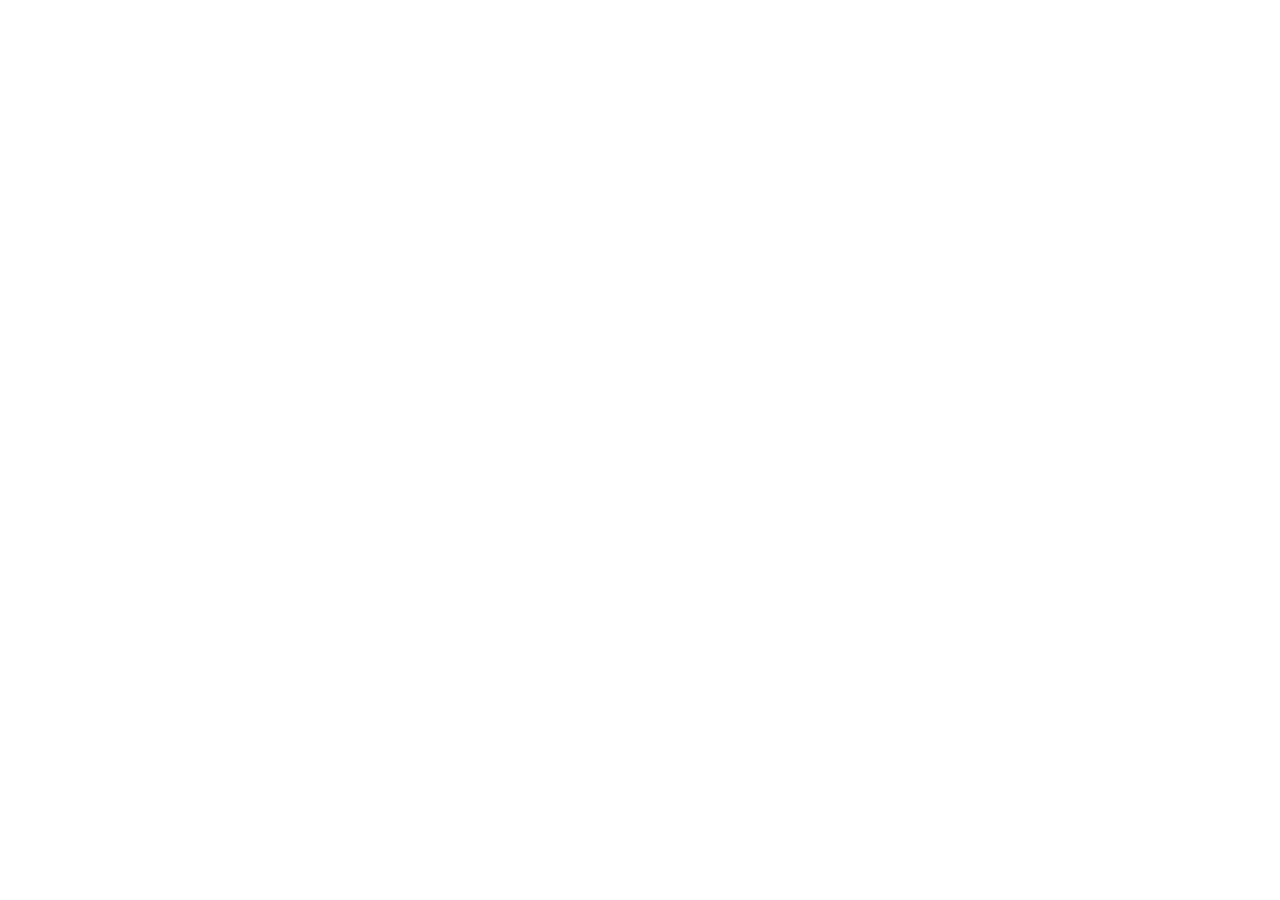
==== index.html @ 200f104f "Initial commit" ====
<!DOCTYPE html>
<html lang="en">
<head>
    <meta charset="UTF-8">
    <meta name="viewport" content="width=device-width, initial-scale=1.0">
    <link rel="stylesheet" href="style.css">
    <title>Portfolio</title>
</head>

<body>
    



    <footer>
        
    </footer>

    <script src="script.js"></script>
</body>

</html>
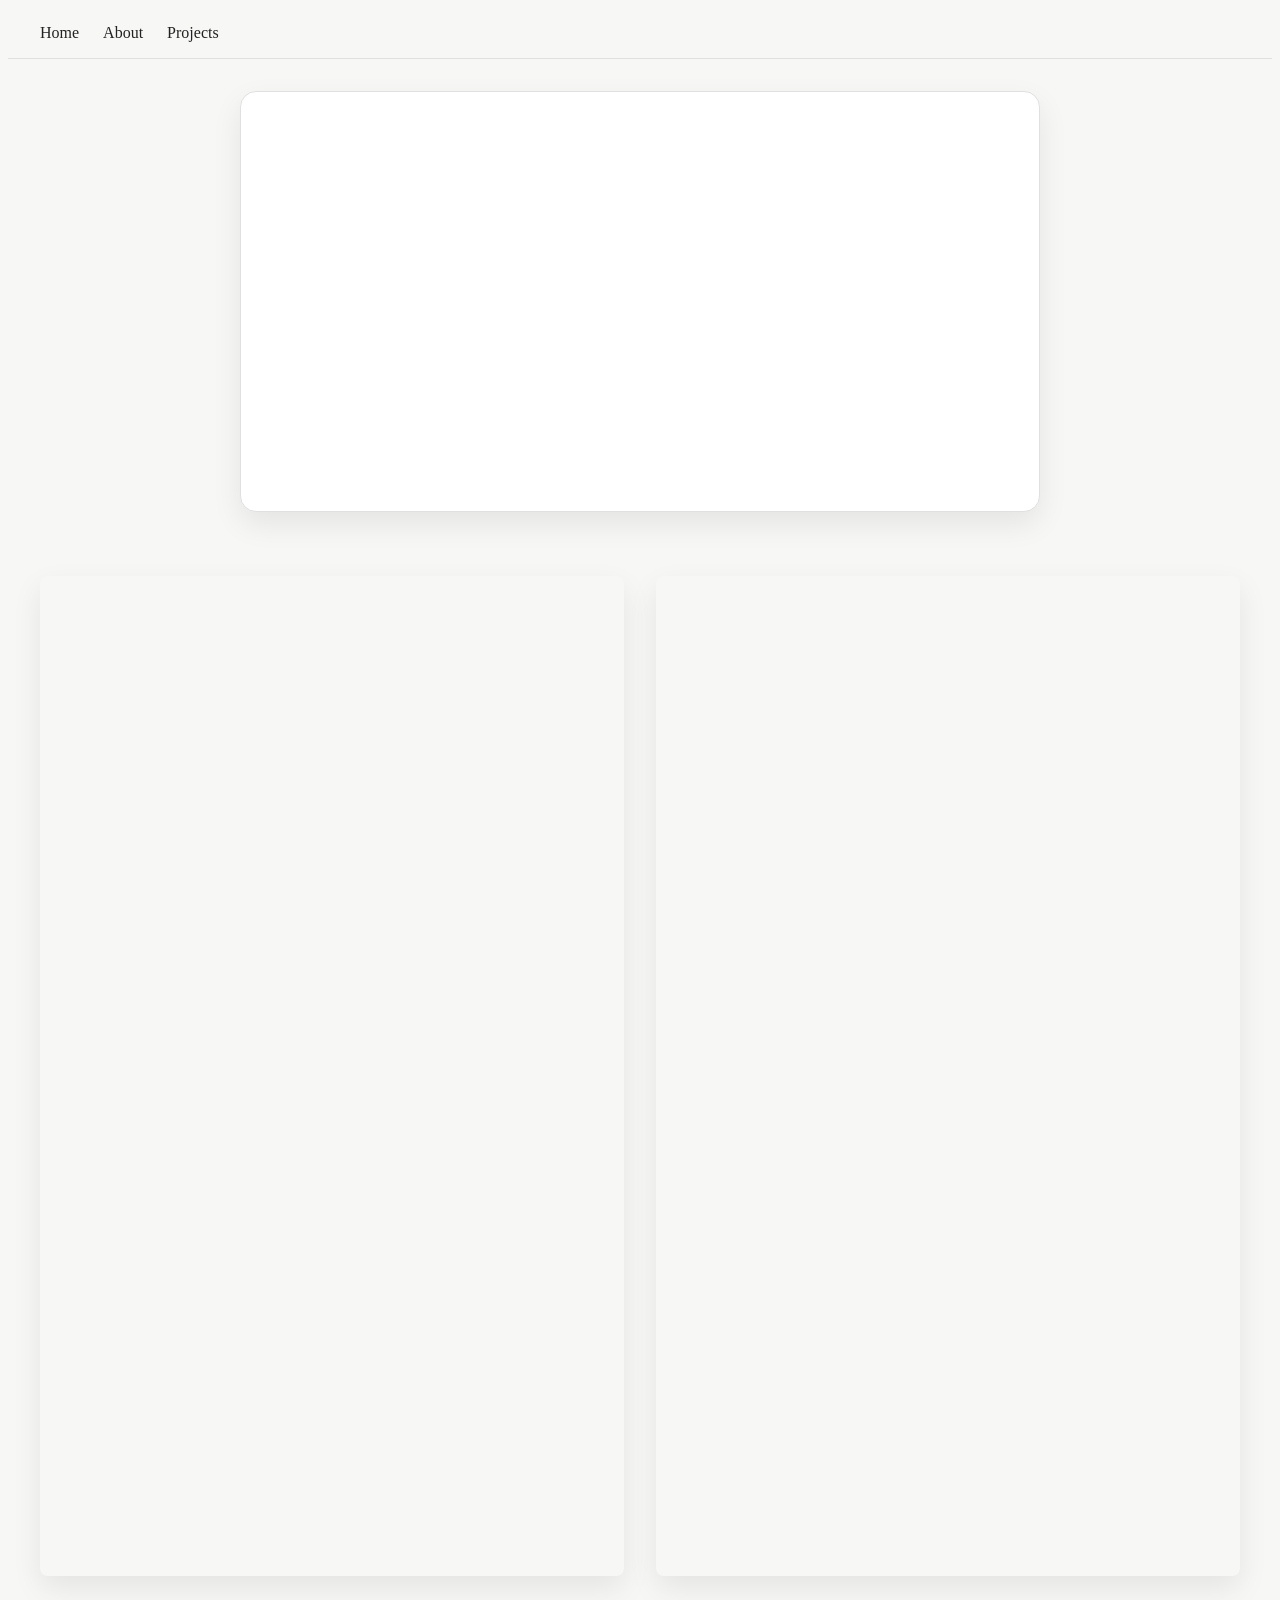
==== commit 8e08124e: "Content added to first page and base CSS complete" ====
--- a/index.html
+++ b/index.html
@@ -9,14 +9,44 @@
 
 <body>
     
+    <nav>
+        <a href="pages/index.html" class="nav-link">Home</a>
+        <a href="pages/about.html" class="nav-link">About</a>
+        <a href="pages/projects.html" class="nav-link">Projects</a>
+    </nav>
 
+   <div class="website-example">
+        <video class="website video" autoplay loop muted playsinline>
+            <source src="Videos/umbrella-video.mp4" type="video/mp4">
+            Your browser does not support the video tag.
+        </video>
+        <a href="https://heirde.github.io/Umbrella-Corporation-Project-Firebase/" alt="umbrella" class="website-link" target="_blank">Visit Website</a>
+    </div>
 
+    <div class="website-grid">
+    <div class="website-example-grid">
+        <video class="website video" autoplay loop muted playsinline>
+            <source src="Videos/umbrella-signin.mp4" type="video/mp4">
+            Your browser does not support the video tag.
+        </video>
+        <a href="https://heirde.github.io/Umbrella-Corporation-Project-Firebase/" alt="umbrella-signin" class="website-link" target="_blank">Visit Website</a>
+    </div>
+
+    <div class="website-example-grid">
+        <video class="website video" autoplay loop muted playsinline>
+            <source src="Videos/umbrella-signup.mp4" type="video/mp4">
+            Your browser does not support the video tag.
+        </video>
+        <a href="https://heirde.github.io/Umbrella-Corporation-Project-Firebase/" alt="umbrella-signup" class="website-link" target="_blank">Visit Website</a>
+    </div>
+
+    </div>
 
     <footer>
-        
+
     </footer>
 
-    <script src="script.js"></script>
+    <script src="scripts/script.js"></script>
 </body>
 
 </html>
--- a/style.css
+++ b/style.css
@@ -0,0 +1,144 @@
+body{
+    background-color: var(--background-color);
+    color: var(--main-text-color);
+}
+
+:root{
+    --background-color: #F7F7F5;
+    --main-text-color: #222222;
+    --muted: #6B6B6B;
+    --borders: #E0E0E0;
+    --link-button: #C2410C;
+}
+
+nav{
+    display: flex;
+    align-items: center;
+    padding: 1rem 2rem;
+    background-color: var(--background-color);
+    border-bottom: 1px solid var(--borders);
+}
+
+.nav-link{
+    display: flex;
+    display: inline-block;
+    margin-right: 1.5rem;
+    color: var(--main-text-color);
+    text-decoration: none;
+}
+
+.nav-link:hover{
+    color: var(--muted);
+}
+
+/* Website Example Styles */
+.website-example{
+    position: relative;
+    width: 60%;
+    max-width: 900px;
+    margin: 2rem auto;
+    padding: 1.25rem;
+    background-color: #ffffff;
+    border: 1px solid var(--borders);
+    border-radius: 16px;
+    box-shadow: 0 12px 30px rgba(0, 0, 0, 0.08);
+}
+
+.website-example .website-link{
+    opacity: 0;
+    transition: opacity 0.3s ease;
+}
+
+.website-example:hover .website-link{
+    opacity: 1;
+}
+
+.website-example:hover{
+    transform: scale(1.03);
+    transition: transform 0.3s ease-in-out;
+}
+
+.website-example::before{
+    content: "";
+    position: absolute;
+    inset: 0;
+    background-color: var(--muted);
+    opacity: 0;
+    border-radius: 12px;
+    transition: opacity 0.3s ease;
+    z-index: 1;
+}
+
+.website-example:hover::before{
+    opacity: 0.4;
+}
+
+.video{
+    width: 100%;
+    height: auto;
+    display: block;
+    border-radius: 12px;
+    object-fit: contain;
+}
+
+.website-link{
+    z-index: 2;
+    position: relative;
+    display: inline-block;
+    margin-top: 1rem;
+    background-color: var(--link-button);
+    padding: 0.75rem 1.5rem;
+    border-radius: 8px;
+    color: var(--background-color);
+    text-decoration: none;
+    position: absolute;
+    top: 50%;
+    left: 50%;
+    transform: translate(-50%, -50%);
+}
+
+.website-link:hover{
+    box-shadow: 0 0px 20px #C2410C;
+}
+
+.website-grid{
+    display: grid;
+    grid-template-columns: repeat(auto-fit, minmax(300px, 1fr));
+    gap: 2rem;
+    padding: 2rem;
+}
+
+.website-example-grid:hover{
+    transform: scale(1.02);
+    transition: transform 0.3s ease-in-out;
+}
+
+.website-example-grid{
+    position: relative;
+    border-radius: 8px;
+    overflow: hidden;
+    height: 1000px;
+    box-shadow: 0 12px 30px rgba(0, 0, 0, 0.08);
+}
+
+.website-example-grid::after{
+    content: "";
+    position: absolute;
+    inset: 0;
+    background-color: var(--muted);
+    opacity: 0;
+    transition: opacity 0.3s ease;
+}
+
+.website-example-grid:hover::after{
+    opacity: 0.4;
+}
+
+.website-example-grid .website-link{
+    opacity: 0;
+    transition: opacity 0.3s ease;
+}
+
+.website-example-grid:hover .website-link{
+    opacity: 1;
+}
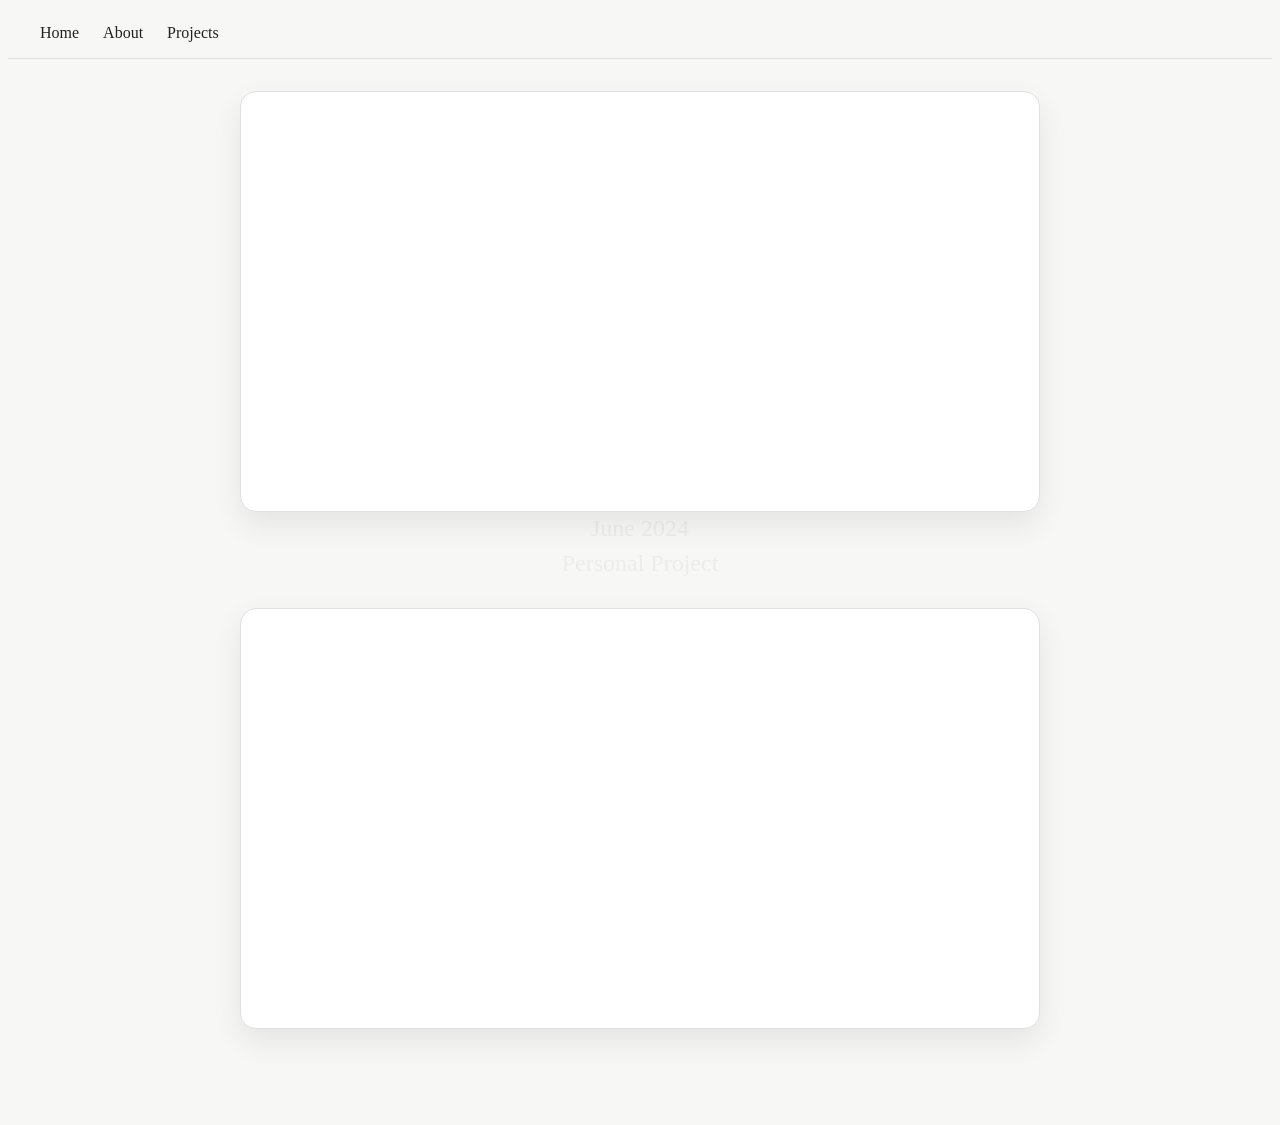
==== commit feb6600c: "Commiting most recent changes" ====
--- a/index.html
+++ b/index.html
@@ -10,43 +10,55 @@
 <body>
     
     <nav>
-        <a href="pages/index.html" class="nav-link">Home</a>
-        <a href="pages/about.html" class="nav-link">About</a>
-        <a href="pages/projects.html" class="nav-link">Projects</a>
+        <a href="index.html" class="nav-link">Home</a>
+        <a href="about.html" class="nav-link">About</a>
+        <a href="projects.html" class="nav-link">Projects</a>
     </nav>
 
-   <div class="website-example">
-        <video class="website video" autoplay loop muted playsinline>
-            <source src="Videos/umbrella-video.mp4" type="video/mp4">
-            Your browser does not support the video tag.
-        </video>
-        <a href="https://heirde.github.io/Umbrella-Corporation-Project-Firebase/" alt="umbrella" class="website-link" target="_blank">Visit Website</a>
+    <!-- Background project info text -->
+    <div class="project-info-bg">
+        <div class="project-info-content">
+            <h2 class="info-title"></h2>
+            <p class="info-date"></p>
+            <p class="info-client"></p>
+        </div>
     </div>
 
-    <div class="website-grid">
-    <div class="website-example-grid">
-        <video class="website video" autoplay loop muted playsinline>
-            <source src="Videos/umbrella-signin.mp4" type="video/mp4">
-            Your browser does not support the video tag.
-        </video>
-        <a href="https://heirde.github.io/Umbrella-Corporation-Project-Firebase/" alt="umbrella-signin" class="website-link" target="_blank">Visit Website</a>
+    <div class="umbrella-section">
+        <div class="website-example"
+             data-title="Umbrella Corporation"
+             data-date="March 2024"
+             data-client="Made for: Umbrella Corporation">
+            <div class="video-wrapper">
+                <video class="video" autoplay loop muted playsinline>
+                    <source src="Videos/umbrella-video.mp4" type="video/mp4">
+                    Your browser does not support the video tag.
+                </video>
+            </div>
+            <a href="https://heirde.github.io/Umbrella-Corporation-Project-Firebase/" class="website-link" target="_blank">Visit Website</a>
+        </div>
     </div>
 
-    <div class="website-example-grid">
-        <video class="website video" autoplay loop muted playsinline>
-            <source src="Videos/umbrella-signup.mp4" type="video/mp4">
-            Your browser does not support the video tag.
-        </video>
-        <a href="https://heirde.github.io/Umbrella-Corporation-Project-Firebase/" alt="umbrella-signup" class="website-link" target="_blank">Visit Website</a>
-    </div>
-
+    <div class="whoiam-section">
+        <div class="website-example"
+             data-title="Heirde's Chill Room"
+             data-date="June 2024"
+             data-client="Personal Project">
+            <div class="video-wrapper">
+                <video class="video" autoplay loop muted playsinline>
+                    <source src="Videos/whoiam.mp4" type="video/mp4">
+                    Your browser does not support the video tag.
+                </video>
+            </div>
+            <a href="https://heirde.github.io/WhoIAm/" class="website-link" target="_blank">Visit Website</a>
+        </div>
     </div>
 
     <footer>
 
     </footer>
 
-    <script src="scripts/script.js"></script>
+    <script src="index.js"></script>
 </body>
 
 </html>
--- a/style.css
+++ b/style.css
@@ -141,4 +141,85 @@
 
 .website-example-grid:hover .website-link{
     opacity: 1;
+}
+
+.whoiam-title, .umbrella-title{
+    text-align: center;
+    margin-bottom: 1.5rem;
+    font-size: 2rem;
+    color: var(--main-text-color);
+}
+
+.umbrella-section, .whoiam-section {
+    margin-bottom: 6rem;
+}
+
+
+/* About Section */
+
+.about-section{
+    display: flex;
+    flex-direction: column;
+    align-items: center;
+    padding: 2rem;
+    background-color: var(--background-color);
+}
+
+.about-title{
+    font-size: 2rem;
+    margin-bottom: 1rem;
+    color: var(--main-text-color);
+}
+
+.about-text{
+    font-size: 1.2rem;
+    line-height: 1.6;
+    max-width: 800px;
+    text-align: center;
+    color: var(--muted);
+    background-color: #ffffff;
+    border: 1px solid var(--borders);
+    border-radius: 8px;
+    box-shadow: 0 8px 20px rgba(0, 0, 0, 0.05);
+    padding: 1.5rem;
+}
+
+.about-text:hover{
+    transform: scale(1.02);
+    transition: transform 0.3s ease-in-out;
+    box-shadow: 0 12px 30px rgba(0, 0, 0, 0.08);
+}
+
+/* Project information */
+.project-info-bg{
+    position: fixed;
+    top: 50%;
+    left: 50%;
+    transform: translate(-50%, -50%);
+    z-index: -1;
+    text-align: center;
+    pointer-events: none;
+}
+
+.project-info-content{
+    opacity: 0.07;
+    transition: opacity 0.4s ease;
+}
+
+.project-info-content.visible{
+    opacity: 0.07;
+}
+
+.info-title{
+    font-size: 6rem;
+    font-weight: 700;
+    color: var(--main-text-color);
+    line-height: 1;
+    margin: 0;
+}
+
+.info-date, .info-client{
+    font-size: 1.5rem;
+    color: var(--muted);
+    margin: 0.5rem 0;
 }
